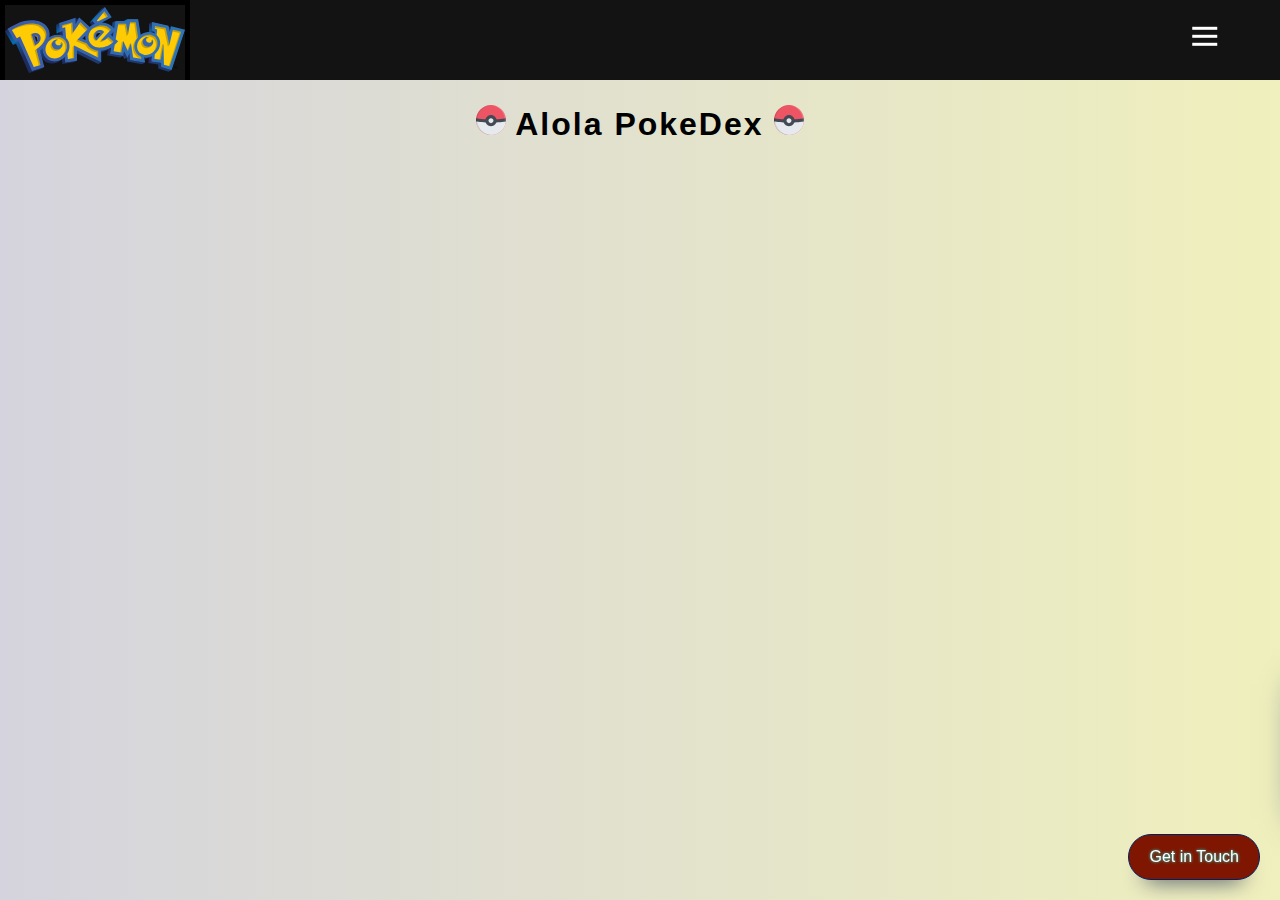
==== alola.html @ acf1acd6 "my commit" ====
<!DOCTYPE html>
<html lang="en">
<head>
    <meta charset="UTF-8">
    <meta http-equiv="X-UA-Compatible" content="IE=edge">
    <meta name="viewport" content="width=4, initial-scale=1.0">
    <meta name="application-name" content="Pokedex">
    <meta name="author" content="Anurag Ghosh">
    <meta name="description" content="Pokedex that contains pokemons from all region">
    <meta name="keywords" content="Pokemon, Pickachu, Bulbasaur, pokedex">
    <link rel="icon" type="image/png" 
        href="https://image.winudf.com/v2/image/bmV0LmFudGFmdW5ueS5wb2tlbW9uZ28uZ3VpZGUuZXhwZXJ0X2ljb25fMTUwNjAyMjk4NF8wOTc/icon.png?w=170&fakeurl=1"
    />
    <link rel="stylesheet" href="pokemon.css" type="text/css">
    <link rel="stylesheet" 
        href="https://pro.fontawesome.com/releases/v5.10.0/css/all.css" 
        integrity="sha384-AYmEC3Yw5cVb3ZcuHtOA93w35dYTsvhLPVnYs9eStHfGJvOvKxVfELGroGkvsg+p" 
        crossorigin="anonymous"
    />
    <link rel="stylesheet" href="nav.css" type="text/css">
    <title>Alola | Pokedex</title>
</head>
<body>
    <header>
        <!--Navigation Bar-->
        <nav class="navbar" style="font-size: 20px;">
            <div class="navbar__container">
                <div class = "logo" align="left">
                    <img src="pokemonIcon.svg" alt="Pokemon Logo" height="70px" width="180px" >
                </div>
                <div class="navbar__toggle" id="mobile-menu">
                    <span class="bar"></span> 
                    <span class="bar"></span>
                    <span class="bar"></span>
                </div>
                <ul class="navbar__menu">
                    <li class="navbar__item">
                        <a href="index.html" class="navbar__links" id="kanto-page">
                            <div class="tooltip">
                                Kanto Pokedex
                                <span class="tooltiptext">See Kantonian Pokemon</span>
                            </div>
                        </a>
                    </li>
                    <li class="navbar__item">
                        <a href="johto.html" class="navbar__links" id="johto-page">
                            <div class="tooltip">
                                Johto Pokedex
                                <span class="tooltiptext">See Jhoto Pokemons</span>
                            </div>
                        </a>
                    </li>
                    <li class="navbar__item">
                        <a href="hoenn.html" class="navbar__links" id="hoenn-page">
                            <div class="tooltip">
                                Hoenn Pokedex
                                <span class="tooltiptext">See Hoenn Pokemons</span>
                            </div>
                        </a>
                    </li>
                    <li class="navbar__item">
                        <a href="sinnoh.html" class="navbar__links" id="sinnoh-page">
                            <div class="tooltip">Sinnoh Pokedex
                                <span class="tooltiptext">See Sinnoh Pokemon</span>
                            </div>
                        </a>
                    </li>
                    <li class="navbar__item">
                        <a href="unova.html" class="navbar__links" id="wishlist-page">
                            <div class="tooltip">Unova Pokedex
                                <span class="tooltiptext">See Unova Pokemons</span>
                            </div>
                        </a>
                    </li>
                    <li class="navbar__item">
                        <a href="kalos.html" class="navbar__links" id="wishlist-page">
                            <div class="tooltip">Kalos Pokedex
                                <span class="tooltiptext">See Kalos Pokemons</span>
                            </div>
                        </a>
                    </li>
                    <li class="navbar__item">
                        <a href="alola.html" class="navbar__links" id="wishlist-page">
                            <div class="tooltip">Alola Pokedex
                                <span class="tooltiptext">See Alolan Pokemons</span>
                            </div>
                        </a>
                    </li>
                    <li class="navbar__item">
                        <a href="galar.html" class="navbar__links" id="wishlist-page">
                            <div class="tooltip">Galar Pokedex
                                <span class="tooltiptext">See Galarian Pokemons</span>
                            </div>
                        </a>
                    </li>
                </ul>
            </div>
        </nav>
    </header>
    <h1 style="padding: 25px;">
        <img class="pokeball" src="pokeball.svg" alt="pokeball image" width="30"/>
        Alola PokeDex
        <img class="pokeball" src="pokeball.svg" alt="pokeball image" width="30"/>
    </h1>
    <div id="poke_container" class="poke-container"></div>
    <div class="social-panel-container">
		<div class="social-panel">
            <p>
                <span class="text1">Created with</span>
                <i class="fa fa-heart" id="heart"></i> 
                <span class="text1">
                    by <a target="_blank" href="#">Anurag Ghosh</a>
                </span>
            </p>
			<button class="close-btn"><i class="fas fa-times" id="cross"></i></button>
			<h4>Get in touch on</h4>
			<ul>
				<li>
					<a href="https://twitter.com" target="_blank">
						<i class="fab fa-twitter"></i>
					</a>
				</li>
				<li>
					<a href="https://linkedin.com/in/anurag-g-a01531198" target="_blank">
						<i class="fab fa-linkedin"></i>
					</a>
				</li>
				<li>
					<a href="https://facebook.com/anurag.ghosh.92798" target="_blank">
						<i class="fab fa-facebook"></i>
					</a>
				</li>
				<li>
					<a href="https://instagram.com" target="_blank">
						<i class="fab fa-instagram"></i>
					</a>
				</li>
                <li>
					<a href="mailto:ghoshanurag495@gmail.com?subject=Alola%20Pokedex">
                        <i class="fas fa-envelope-open-text"></i>
                    </a>
				</li>
			</ul>
		</div>
	</div>
	<button class="floating-btn">Get in Touch</button>
    <script src="nav.js" type="text/JavaScript"></script>
    <script src="pannel.js" type="text/JavaScript"></script>
    <script src="alola.js" type="text/JavaScript"></script>
</body>
</html>
---- pokemon.css ----
@charset "UTF-8"; /*Defining the charset*/

/*Importing the required fonts*/
@import url('https://fonts.googleapis.com/css?family=Muli&display=swap');
@import url('https://fonts.googleapis.com/css?family=Lato:300,400&display=swap');

* {
	box-sizing: border-box;
	margin: 0;
	padding: 0;
	scroll-behavior: smooth;
}

body {
	background: hsl(60, 62%, 84%);
	background: -webkit-linear-gradient(to right, hsl(246, 13%, 85%), hsl(60, 62%, 84%));
	background: linear-gradient(to right, hsl(246, 13%, 85%), hsl(60, 62%, 84%));
	display: flex;
	flex-direction: column;
	align-items: center;
	justify-content: center;
	font-family: 'Lato';
	margin: 0;
}

ul{
	list-style-type: none;
}

h1 {
	letter-spacing: 2px;
}

.poke-container {
	display: flex;
	flex-wrap: wrap;
	align-items: space-between;
	justify-content: center;
	margin: 0 auto;
	max-width: 1200px;
}

.pokemon {
	background-color: hsl(0, 0%, 93%);
	border-radius: 20px;
	box-shadow: 0 3px 15px hsla(0, 0%, 39%, 0.5);
	margin: 10px;
	padding: 20px;
	text-align: center;
}

/*Animation for the pokeballs to move*/
.pokeball{
	animation: rotate 1.5s infinite;
}

@keyframes rotate {
	0%{
		transform: rotate(45deg);
	}
	25%{
		transform: rotate(-45deg);
	}
	50%{
		transform: rotate(0deg);
	}
	70%{
		transform: rotate(45deg);
	}
	100%{
		transform: rotate(-45deg);
	}
}

.img-container {
	background-color: hsla(0, 0%, 100%, 0.6);
	border-radius: 50%;
	width: 120px;
	height: 120px;
	text-align: center;
}

.pokemon .img-container img {
	margin-top: 10px;
	max-width: 90%;
}

.pokemon:hover {
	transform: scale(1.05,1.05)
}

.primary-icon, .secondary-icon{
	transform: translateY(2px);
}

.pokemon .info {
	margin-top: 20px;
}

.pokemon .number {
	background-color: hsla(0, 0%, 0%, 0.1);
	color:hsl(0, 0%, 100%);
	border-radius: 10px;
	font-size: 0.8em;
	padding: 5px 10px;
}

.pokemon .name {
	margin: 15px 0 7px;
	letter-spacing: 1px;
}

/*Get in Touch pannel CSS*/
.social-panel-container {
	position: fixed;
	right: 0;
	bottom: 80px;
	transform: translateX(100%);
	transition: transform 0.4s ease-in-out;
}

.social-panel-container.visible {
	transform: translateX(-10px);
}

.social-panel {	
	background-color: #fff;
	border-radius: 16px;
	box-shadow: 0 16px 31px -17px hsla(221, 100%, 19%, 0.671);
	border: 5px solid hsl(260, 98%, 24%);
	display: flex;
	flex-direction: column;
	justify-content: center;
	align-items: center;
	font-family: 'Muli';
	position: relative;
	height: 169px;	
	width: 350px;
	max-width: calc(100% - 10px);
}

.social-panel button.close-btn {
	border: 0;
	color: hsl(180, 36%, 70%);
	cursor: pointer;
	font-size: 20px;
	position: absolute;
	top: 5px;
	right: 5px;
}

.social-panel button.close-btn:focus {
	outline: none;
}

.social-panel p {
	background: #222;
	background-image: repeating-linear-gradient(
		to bottom,
		transparent 7px,
		rgba(0, 0, 0, 0.8) 5px,
		rgba(0, 0, 0, 0.8) 7px,
		transparent 7px
	);
	border-radius: 0 0 10px 10px;
	color: #fff;
	font-size: 14px;
	line-height: 18px;
	padding: 2px 17px 6px;
	position: absolute;
	top: 0;
	left: 50%;
	margin: 0;
	transform: translateX(-50%);
	text-align: center;
	width: 230px;
}

.social-panel p i {
	margin: 0 5px;
}

.social-panel p a {
	color: #fce72a;
	text-decoration: none;
}

.social-panel h4 {
	margin: 20px 0;
	color: #1f024d;	
	font-family: 'Muli';	
	font-size: 14px;	
	line-height: 18px;
	text-transform: uppercase;
}

.social-panel ul {
	display: flex;
	list-style-type: none;
	padding: 0;
	margin: 0;
}

.social-panel ul li {
	margin: 0 10px;
}

.social-panel ul li a {
	border: 1px solid #DCE1F2;
	border-radius: 50%;
	color: #001F61;
	font-size: 18px;
	display: flex;
	justify-content: center;
	align-items: center;
	height: 40px;
	width: 40px;
	text-decoration: none;
}

.social-panel ul li a:hover {
	border-color: #FF6A00;
	box-shadow: 0 9px 12px -9px #FF6A00;
}

.floating-btn {
	border-radius: 26.5px;
	background-color: hsl(10, 98%, 25%);
	border: 1px solid hsl(221, 100%, 19%);
	box-shadow: 0 16px 22px -17px #03153B;
	color: #fff;
	text-shadow: 0 0 3px #00fff2;
	cursor: pointer;
	font-size: 16px;
	line-height: 20px;
	padding: 12px 20px;
	position: fixed;
	bottom: 20px;
	right: 20px;
	z-index: 999;
}

.floating-btn:hover {
	background-color: #ffffff;
	color: #001F61;
}

.floating-btn:focus {
	outline: none;
}


.floating-text {
	background-color: #001F61;
	border-radius: 10px 10px 0 0;
	color: #fff;
	font-family: 'Muli';
	padding: 7px 15px;
	position: fixed;
	bottom: 0;
	left: 50%;
	transform: translateX(-50%);
	text-align: center;
	z-index: 998;
}

.close-btn{
	background-color: #fff;
}

#cross:hover{
	color: red;
	animation: beat 1s linear infinite;;
}

#heart{
	color: rgb(221, 29, 55);
	text-shadow: 0 0 3px rgb(197, 19, 19), 0 0 5px rgb(189, 31, 31);
	animation: beat 1s linear infinite;;
}

@keyframes beat{
	0%{
		transform: scale(0.5,0.5);
		opacity: 0;
	}
	50%{
		transform: scale(1,1);
		opacity: .5;
	}
	100%{
		transform: scale(1.2,1.2);
		opacity: 1;
	}
}


.floating-text a {
	color: #FFa500;
	text-decoration: none;
}

.text1{
  	text-shadow: 0 0 3px #ffa500, 0 0 5px #ffa500, 0 0 7px #ffa500, 0 0 9px #ffa500, 0 0 11px #ff0000, 0 0 5px #ff8d00, 0 0 15px #ff0000;
    color: #fff6a9;
  	text-align: center;
  	animation: blink 12s infinite;
  	-webkit-animation: blink 12s infinite;
}

.social-panel, .floating-btn{
	z-index: 0;
}

@-webkit-keyframes blink {
	20%,24%,55% {
		color: #111;
	  	text-shadow: none;
	}
  
	0%,19%,21%,23%,25%,54%,56%,100% {
		text-shadow: 0 0 3px #ffa500, 0 0 5px #ffa500, 0 0 7px #ffa500, 0 0 9px #ffa500, 0 0 11px #ff0000, 0 0 5px #ff8d00, 0 0 15px #ff0000;
	  	color: #fff6a9;
	}
}
  
@keyframes blink {
	20%,24%,55% {
	  	color: #111;
	  	text-shadow: none;
	}
  
	0%,19%,21%,23%,25%,54%,56%,100% {
		text-shadow: 0 0 3px #ffa500, 0 0 5px #ffa500, 0 0 7px #ffa500, 0 0 9px #ffa500, 0 0 11px #ff0000, 0 0 5px #ff8d00, 0 0 15px #ff0000;
	  	color: #fff6a9;
	}
}

/*Media Queries for responsiveness*/
@media screen and (max-width: 480px) {

	.social-panel-container.visible {
		transform: translateX(0px);
	}
	
	.floating-btn {
		right: 10px;
	}
}

@media screen and (max-width: 360px) {

	.social-panel{
		width: 340px;
	}
}

@media screen and (max-width: 320px) {

	.social-panel{
		width: 304px;
	}
}
---- nav.css ----
/*CSS For nav bar*/

@charset "UTF-8";
@import url("https://fonts.googleapis.com/css2?family=Titan+One&display=swap");

* {
    box-sizing: border-box;
    margin: 0;
    padding: 0;
    font-family: 'Kumbh Sans', sans-serif;
    scroll-behavior: smooth;
}
  
.navbar {
    background: #131313;
    height: 80px;
    display: flex;
    justify-content: center;
    align-items: center;
    font-size: 1.2rem;
    position: sticky;
    top: 0;
    z-index: 999;
    width: 100%
}

.logo{
    position: absolute;
    border-top-style: solid;
    border-left-style: solid;
    border-right-style: solid;
    border-width: 5px;
}

header{
    top: 0;
    width: 100%;
}

.navbar__item .tooltip {
  position: relative;
  display: inline-block;
}

.tooltiptext {
  visibility: hidden;
  width: 180px;
  background-color: black;
  color: #fff;
  text-align: center;
  border-radius: 6px;
  padding: 5px 0;

  /* Position the tooltip */
  position: absolute;
  z-index: 1;
  right: 0.0025rem;
  left: auto;
  top: 30px;
  font-size: small;
}

.tooltip:hover .tooltiptext {
  visibility: visible;
}

.navbar__container {
  display: flex;
  justify-content: space-between;
  height: 80px;
  z-index: 1;
  width: 100%;
  max-width: 100%;
  margin: 0 auto;
  padding: 0 50px;
}
 
.navbar__menu {
    display: flex;
    align-items: center;
    list-style: none;
}
  
.navbar__item {
    height: 80px;
    padding: 0;
}
  
.navbar__links {
    color: #fff;
    display: flex;
    align-items: center;
    justify-content: center;
    width: 125px;
    text-decoration: none;
    height: 100%;
    transition: all 0.3s ease;
}
  
.navbar__links:hover {
    color: #9518fc;
    transition: all 0.3s ease;
}
  
@media screen and (max-width: 1300px) {
    .navbar__container {
      display: flex;
      justify-content: space-between;
      height: 80px;
      z-index: 1;
      width: 100%;
      max-width: 100%;
      padding: 0;
    }
  
    .navbar__menu {
      display: grid;
      grid-template-columns: auto;
      margin: 0;
      width: 100%;
      position: absolute;
      top: -1000px;
      opacity: 1;
      transition: all 0.5s ease;
      z-index: -1;
    }
  
    .navbar__menu.active {
      background: #131313;
      top: 100%;
      opacity: 1;
      transition: all 0.5s ease;
      z-index: 1000;
      height: 100vh;
      font-size: 20px;
    }
  
    .navbar__toggle .bar {
      width: 25px;
      height: 3px;
      margin: 5px auto;
      transition: all 0.3s ease-in-out;
      background: #fff;
    }
  
    .navbar__item {
      width: 100%;
    }
  
    .navbar__links {
      text-align: center;
      padding: 2rem;
      width: 100%;
      display: table;
    }

    #mobile-menu {
      position: absolute;
      top: 20%;
      right: 5%;
      transform: translate(5%, 20%);
    }
  
    .navbar__toggle .bar {
      display: block;
      cursor: pointer;
    }
  
    #mobile-menu.is-active .bar:nth-child(2) {
      opacity: 0;
    }
  
    #mobile-menu.is-active .bar:nth-child(1) {
      transform: translateY(8px) rotate(45deg);
    }
  
    #mobile-menu.is-active .bar:nth-child(3) {
      transform: translateY(-8px) rotate(-45deg);
    }
}
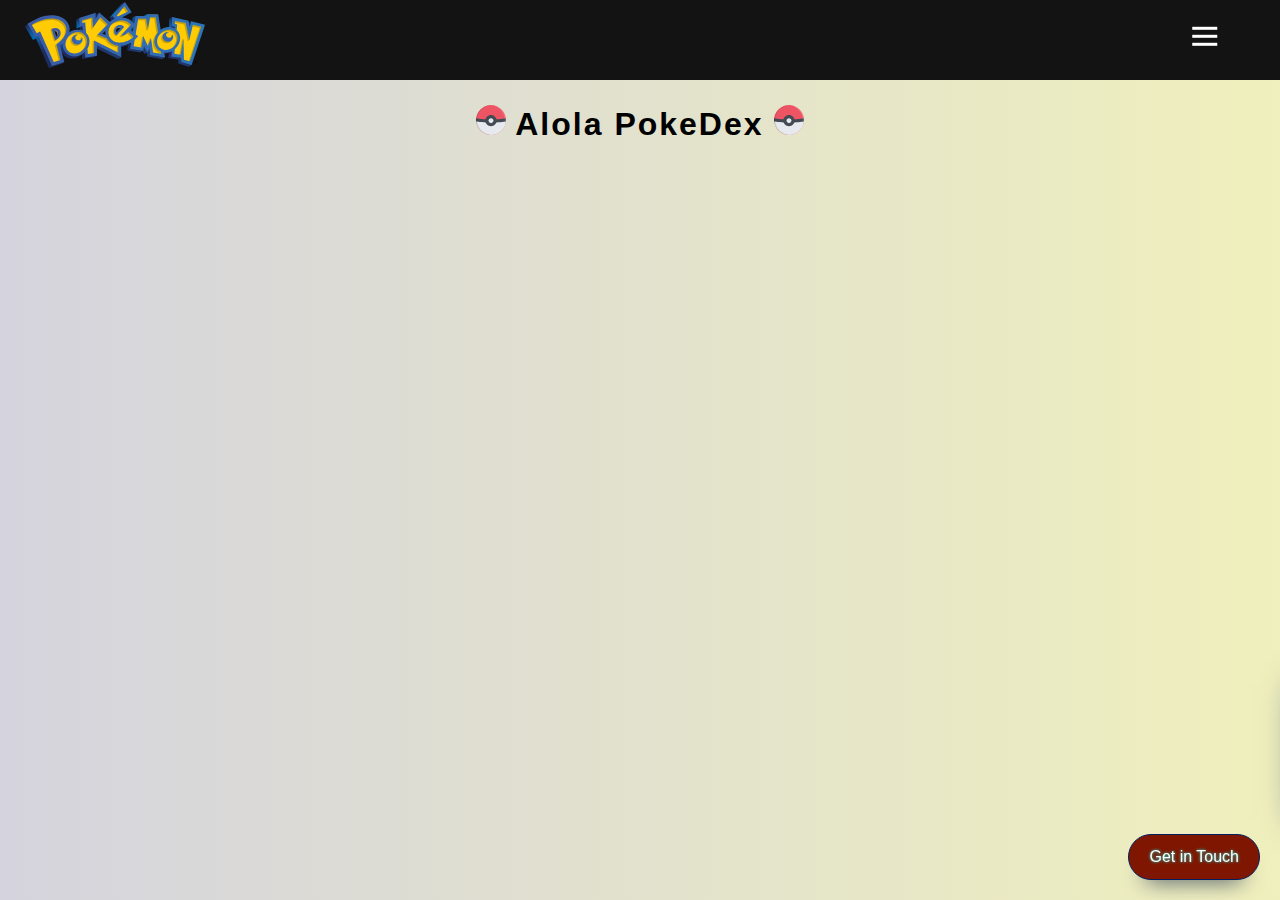
==== commit 283d5f29: "FIX: minor bugs :tada:" ====
--- a/alola.html
+++ b/alola.html
@@ -1,9 +1,10 @@
 <!DOCTYPE html>
-<html lang="en">
+<html lang="en"  prefix="og: http://ogp.me/ns#">
 <head>
+    <!-- Meta tags for adding metadata-->
     <meta charset="UTF-8">
     <meta http-equiv="X-UA-Compatible" content="IE=edge">
-    <meta name="viewport" content="width=4, initial-scale=1.0">
+    <meta name="viewport" content="width=device-width, initial-scale=1.0">
     <meta name="application-name" content="Pokedex">
     <meta name="author" content="Anurag Ghosh">
     <meta name="description" content="Pokedex that contains pokemons from all region">
@@ -11,13 +12,34 @@
     <link rel="icon" type="image/png" 
         href="https://image.winudf.com/v2/image/bmV0LmFudGFmdW5ueS5wb2tlbW9uZ28uZ3VpZGUuZXhwZXJ0X2ljb25fMTUwNjAyMjk4NF8wOTc/icon.png?w=170&fakeurl=1"
     />
-    <link rel="stylesheet" href="pokemon.css" type="text/css">
+    <!-- Facebook og meta tag-->
+    <meta name="og:site_name" content="Pokedex">
+    <meta name="og:locale" content="en_IN">
+    <meta
+      property="og:url"
+      content="https://anu26092002.github.io/pokedex/alola.html"
+    />
+    <meta property="og:type" content="website" />
+    <meta property="og:title" content="Alola | Pokedex" />
+    <meta
+      property="og:description"
+      content="Pokedex website to view different pokemons based on different reasons"
+    />
+    <meta
+      property="og:image"
+      content="https://image.winudf.com/v2/image/bmV0LmFudGFmdW5ueS5wb2tlbW9uZ28uZ3VpZGUuZXhwZXJ0X2ljb25fMTUwNjAyMjk4NF8wOTc/icon.png?w=170&fakeurl=1"
+    />
+    <!-- Twitter cards-->
+    <meta name="twitter:card" content="Pokedex Website" />
+    <meta name="twitter:site" content="@Pokedex" />
+    <meta name="twitter:creator" content="@AnuragG36973328" />
+    <link rel="stylesheet" href="styles/pokemon.css" type="text/css">
     <link rel="stylesheet" 
         href="https://pro.fontawesome.com/releases/v5.10.0/css/all.css" 
         integrity="sha384-AYmEC3Yw5cVb3ZcuHtOA93w35dYTsvhLPVnYs9eStHfGJvOvKxVfELGroGkvsg+p" 
         crossorigin="anonymous"
     />
-    <link rel="stylesheet" href="nav.css" type="text/css">
+    <link rel="stylesheet" href="styles/nav.css" type="text/css">
     <title>Alola | Pokedex</title>
 </head>
 <body>
@@ -26,7 +48,7 @@
         <nav class="navbar" style="font-size: 20px;">
             <div class="navbar__container">
                 <div class = "logo" align="left">
-                    <img src="pokemonIcon.svg" alt="Pokemon Logo" height="70px" width="180px" >
+                    <img src="images/pokemonIcon.svg" alt="Pokemon Logo" height="70px" width="180px" >
                 </div>
                 <div class="navbar__toggle" id="mobile-menu">
                     <span class="bar"></span> 
@@ -66,28 +88,28 @@
                         </a>
                     </li>
                     <li class="navbar__item">
-                        <a href="unova.html" class="navbar__links" id="wishlist-page">
+                        <a href="unova.html" class="navbar__links" id="unova-page">
                             <div class="tooltip">Unova Pokedex
                                 <span class="tooltiptext">See Unova Pokemons</span>
                             </div>
                         </a>
                     </li>
                     <li class="navbar__item">
-                        <a href="kalos.html" class="navbar__links" id="wishlist-page">
+                        <a href="kalos.html" class="navbar__links" id="kalos-page">
                             <div class="tooltip">Kalos Pokedex
                                 <span class="tooltiptext">See Kalos Pokemons</span>
                             </div>
                         </a>
                     </li>
                     <li class="navbar__item">
-                        <a href="alola.html" class="navbar__links" id="wishlist-page">
+                        <a href="alola.html" class="navbar__links" id="alola-page">
                             <div class="tooltip">Alola Pokedex
                                 <span class="tooltiptext">See Alolan Pokemons</span>
                             </div>
                         </a>
                     </li>
                     <li class="navbar__item">
-                        <a href="galar.html" class="navbar__links" id="wishlist-page">
+                        <a href="galar.html" class="navbar__links" id="galar-page">
                             <div class="tooltip">Galar Pokedex
                                 <span class="tooltiptext">See Galarian Pokemons</span>
                             </div>
@@ -98,9 +120,9 @@
         </nav>
     </header>
     <h1 style="padding: 25px;">
-        <img class="pokeball" src="pokeball.svg" alt="pokeball image" width="30"/>
+        <img class="pokeball" src="images/pokeball.svg" alt="pokeball image" width="30"/>
         Alola PokeDex
-        <img class="pokeball" src="pokeball.svg" alt="pokeball image" width="30"/>
+        <img class="pokeball" src="images/pokeball.svg" alt="pokeball image" width="30"/>
     </h1>
     <div id="poke_container" class="poke-container"></div>
     <div class="social-panel-container">
@@ -116,7 +138,7 @@
 			<h4>Get in touch on</h4>
 			<ul>
 				<li>
-					<a href="https://twitter.com" target="_blank">
+					<a href="https://twitter.com/AnuragG36973328" target="_blank">
 						<i class="fab fa-twitter"></i>
 					</a>
 				</li>
@@ -131,21 +153,26 @@
 					</a>
 				</li>
 				<li>
-					<a href="https://instagram.com" target="_blank">
+					<a href="https://www.instagram.com/just_anurag_995/" target="_blank">
 						<i class="fab fa-instagram"></i>
 					</a>
 				</li>
-                <li>
+				<li>
+					<a href="https://github.com/Anu260920025" target="_blank">
+						<i class="fab fa-github"></i>
+					</a>
+				</li>
+                		<li>
 					<a href="mailto:ghoshanurag495@gmail.com?subject=Alola%20Pokedex">
-                        <i class="fas fa-envelope-open-text"></i>
-                    </a>
+                        			<i class="fas fa-envelope-open-text"></i>
+                    			</a>
 				</li>
 			</ul>
 		</div>
 	</div>
 	<button class="floating-btn">Get in Touch</button>
-    <script src="nav.js" type="text/JavaScript"></script>
-    <script src="pannel.js" type="text/JavaScript"></script>
-    <script src="alola.js" type="text/JavaScript"></script>
+    <script src="scripts/nav.js" type="text/JavaScript"></script>
+    <script src="scripts/pannel.js" type="text/JavaScript"></script>
+    <script src="scripts/alola.js" type="text/JavaScript"></script>
 </body>
-</html>+</html>
--- a/styles/pokemon.css
+++ b/styles/pokemon.css
@@ -0,0 +1,415 @@
+@charset "UTF-8"; /*Defining the charset*/
+
+/*Importing the required fonts*/
+@import url('https://fonts.googleapis.com/css?family=Muli&display=swap');
+@import url('https://fonts.googleapis.com/css?family=Lato:300,400&display=swap');
+
+* {
+	box-sizing: border-box;
+	margin: 0;
+	padding: 0;
+	scroll-behavior: smooth;
+}
+
+body {
+	background: hsl(60, 62%, 84%);
+	background: -webkit-linear-gradient(to right, hsl(246, 13%, 85%), hsl(60, 62%, 84%));
+	background: linear-gradient(to right, hsl(246, 13%, 85%), hsl(60, 62%, 84%));
+	display: flex;
+	flex-direction: column;
+	align-items: center;
+	justify-content: center;
+	font-family: 'Lato';
+	margin: 0;
+}
+
+ul{
+	list-style-type: none;
+}
+
+h1 {
+	letter-spacing: 2px;
+}
+
+.poke-container {
+	display: flex;
+	flex-wrap: wrap;
+	align-items: space-between;
+	justify-content: center;
+	margin: 0 auto;
+	max-width: 1200px;
+}
+
+.pokemon {
+	background-color: hsl(0, 0%, 93%);
+	border-radius: 20px;
+	box-shadow: 0 3px 15px hsla(0, 0%, 39%, 0.5);
+	margin: 10px;
+	padding: 20px;
+	text-align: center;
+}
+
+/*Animation for the pokeballs to move*/
+.pokeball{
+	animation: rotate 1.5s infinite;
+}
+
+@keyframes rotate {
+	0%{
+		transform: rotate(45deg);
+	}
+	25%{
+		transform: rotate(-45deg);
+	}
+	50%{
+		transform: rotate(0deg);
+	}
+	70%{
+		transform: rotate(45deg);
+	}
+	100%{
+		transform: rotate(-45deg);
+	}
+}
+
+.img-container {
+	background-color: hsla(0, 0%, 100%, 0.6);
+	border-radius: 50%;
+	width: 120px;
+	height: 120px;
+	text-align: center;
+}
+
+.pokemon .img-container img {
+	margin-top: 10px;
+	max-width: 90%;
+}
+
+.pokemon:hover {
+	transform: scale(1.05,1.05)
+}
+
+.primary-icon, .secondary-icon{
+	transform: translateY(2px);
+}
+
+.pokemon .info {
+	margin-top: 20px;
+}
+
+.pokemon .number {
+	background-color: hsla(0, 0%, 0%, 0.1);
+	color:hsl(0, 0%, 100%);
+	border-radius: 10px;
+	font-size: 0.8em;
+	padding: 5px 10px;
+}
+
+.pokemon .name {
+	margin: 15px 0 7px;
+	letter-spacing: 1px;
+}
+
+/*Get in Touch pannel CSS*/
+.social-panel-container {
+	position: fixed;
+	right: 0;
+	bottom: 80px;
+	transform: translateX(100%);
+	transition: transform 0.4s ease-in-out;
+}
+
+.social-panel-container.visible {
+	transform: translateX(-10px);
+}
+
+.social-panel {	
+	background-color: #fff;
+	border-radius: 16px;
+	box-shadow: 0 16px 31px -17px hsla(221, 100%, 19%, 0.671);
+	border: 5px solid hsl(260, 98%, 24%);
+	display: flex;
+	flex-direction: column;
+	justify-content: center;
+	align-items: center;
+	font-family: 'Muli';
+	position: relative;
+	height: 169px;	
+	width: 370px;
+	max-width: calc(100% - 10px);
+}
+
+.social-panel button.close-btn {
+	border: 0;
+	color: hsl(180, 36%, 70%);
+	cursor: pointer;
+	font-size: 20px;
+	position: absolute;
+	top: 5px;
+	right: 5px;
+}
+
+.social-panel button.close-btn:focus {
+	outline: none;
+}
+
+.social-panel p {
+	background: #222;
+	background-image: repeating-linear-gradient(
+		to bottom,
+		transparent 7px,
+		rgba(0, 0, 0, 0.8) 5px,
+		rgba(0, 0, 0, 0.8) 7px,
+		transparent 7px
+	);
+	border-radius: 0 0 10px 10px;
+	color: #fff;
+	font-size: 14px;
+	line-height: 18px;
+	padding: 2px 15px 6px;
+	position: absolute;
+	top: 0;
+	left: 50%;
+	margin: 0;
+	transform: translateX(-50%);
+	text-align: center;
+	width: 230px;
+}
+
+.social-panel p i {
+	margin: 0 5px;
+}
+
+.social-panel p a {
+	color: #fce72a;
+	text-decoration: none;
+}
+
+.social-panel h4 {
+	margin: 20px 0;
+	color: #1f024d;	
+	font-family: 'Muli';	
+	font-size: 14px;	
+	line-height: 18px;
+	text-transform: uppercase;
+}
+
+.social-panel ul {
+	display: flex;
+	list-style-type: none;
+	padding: 0;
+	margin: 0;
+}
+
+.social-panel ul li {
+	margin: 0 10px;
+}
+
+.social-panel ul li a {
+	border: 1px solid #DCE1F2;
+	border-radius: 50%;
+	color: #001F61;
+	font-size: 18px;
+	display: flex;
+	justify-content: center;
+	align-items: center;
+	height: 40px;
+	width: 40px;
+	text-decoration: none;
+}
+
+.social-panel ul li a:hover {
+	border-color: #FF6A00;
+	box-shadow: 0 9px 12px -9px #FF6A00;
+}
+
+.floating-btn {
+	border-radius: 26.5px;
+	background-color: hsl(10, 98%, 25%);
+	border: 1px solid hsl(221, 100%, 19%);
+	box-shadow: 0 16px 22px -17px #03153B;
+	color: #fff;
+	text-shadow: 0 0 3px #00fff2;
+	cursor: pointer;
+	font-size: 16px;
+	line-height: 20px;
+	padding: 12px 20px;
+	position: fixed;
+	bottom: 20px;
+	right: 20px;
+	z-index: 999;
+}
+
+.floating-btn:hover {
+	background-color: #ffffff;
+	color: #001F61;
+}
+
+.floating-btn:focus {
+	outline: none;
+}
+
+
+.floating-text {
+	background-color: #001F61;
+	border-radius: 10px 10px 0 0;
+	color: #fff;
+	font-family: 'Muli';
+	padding: 7px 15px;
+	position: fixed;
+	bottom: 0;
+	left: 50%;
+	transform: translateX(-50%);
+	text-align: center;
+	z-index: 998;
+}
+
+.close-btn{
+	background-color: #fff;
+}
+
+#cross:hover{
+	color: red;
+	animation: beat 1s linear infinite;;
+}
+
+#heart{
+	color: rgb(221, 29, 55);
+	text-shadow: 0 0 3px rgb(197, 19, 19), 0 0 5px rgb(189, 31, 31);
+	animation: beat 1s linear infinite;;
+}
+
+@keyframes beat{
+	0%{
+		transform: scale(0.5,0.5);
+		opacity: 0;
+	}
+	50%{
+		transform: scale(1,1);
+		opacity: .5;
+	}
+	100%{
+		transform: scale(1.2,1.2);
+		opacity: 1;
+	}
+}
+
+
+.floating-text a {
+	color: #FFa500;
+	text-decoration: none;
+}
+
+.text1{
+  	text-shadow: 0 0 3px #ffa500, 0 0 5px #ffa500, 0 0 7px #ffa500, 0 0 9px #ffa500, 0 0 11px #ff0000, 0 0 5px #ff8d00, 0 0 15px #ff0000;
+    color: #fff6a9;
+  	text-align: center;
+  	animation: blink 12s infinite;
+  	-webkit-animation: blink 12s infinite;
+}
+
+.social-panel, .floating-btn{
+	z-index: 0;
+}
+
+@-webkit-keyframes blink {
+	20%,24%,55% {
+		color: #111;
+	  	text-shadow: none;
+	}
+  
+	0%,19%,21%,23%,25%,54%,56%,100% {
+		text-shadow: 0 0 3px #ffa500, 0 0 5px #ffa500, 0 0 7px #ffa500, 0 0 9px #ffa500, 0 0 11px #ff0000, 0 0 5px #ff8d00, 0 0 15px #ff0000;
+	  	color: #fff6a9;
+	}
+}
+  
+@keyframes blink {
+	20%,24%,55% {
+	  	color: #111;
+	  	text-shadow: none;
+	}
+  
+	0%,19%,21%,23%,25%,54%,56%,100% {
+		text-shadow: 0 0 3px #ffa500, 0 0 5px #ffa500, 0 0 7px #ffa500, 0 0 9px #ffa500, 0 0 11px #ff0000, 0 0 5px #ff8d00, 0 0 15px #ff0000;
+	  	color: #fff6a9;
+	}
+}
+
+/*Media Queries for responsiveness*/
+@media screen and (max-width: 480px) {
+
+	.social-panel-container.visible {
+		transform: translateX(0px);
+	}
+	
+	.floating-btn {
+		right: 10px;
+	}
+}
+
+@media screen and (max-width: 360px) {
+
+	.social-panel{
+		width: 340px;
+		height: 230px;
+	}
+	.social-panel ul{
+		display: grid;
+		grid-template-columns: 1fr 1fr 1fr;
+	}
+	.social-panel ul li{
+		padding: 5px;
+	}
+	.social-panel h4{
+		padding: 5px;
+	}
+	h1{
+		font-size: 15px;
+	}
+}
+
+@media screen and (max-width: 320px) {
+
+	.social-panel{
+		width: 304px;
+		height: 230px;
+	}
+	.social-panel ul{
+		display: grid;
+		grid-template-columns: 1fr 1fr 1fr;
+	}
+	.social-panel ul li{
+		padding: 5px;
+	}
+	.social-panel h4{
+		padding: 5px;
+	}
+	h1{
+		font-size: 12px;
+	}
+}
+
+@media screen and (max-width: 280px) {
+
+	.social-panel{
+		width: 270px;
+		height: 230px;
+	}
+	.social-panel p {
+		width: 160px;
+	}
+	.social-panel ul{
+		display: grid;
+		grid-template-columns: 1fr 1fr 1fr;
+	}
+	.social-panel ul li{
+		padding: 5px;
+	}
+	.social-panel h4{
+		padding: 5px;
+	}
+	h1{
+		font-size: 10px;
+	}
+}
--- a/styles/nav.css
+++ b/styles/nav.css
@@ -0,0 +1,186 @@
+/*CSS For nav bar*/
+@charset "UTF-8";
+@import url("https://fonts.googleapis.com/css2?family=Titan+One&display=swap");
+
+* {
+  box-sizing: border-box;
+  margin: 0;
+  padding: 0;
+  font-family: "Kumbh Sans", sans-serif;
+  scroll-behavior: smooth;
+}
+
+.navbar {
+  background: #131313;
+  height: 80px;
+  display: flex;
+  justify-content: center;
+  align-items: center;
+  font-size: 1.2rem;
+  position: sticky;
+  top: 0;
+  z-index: 999;
+}
+
+.logo {
+  position: absolute;
+  display: flex;
+  align-items: center;
+  cursor: pointer;
+  text-decoration: none;
+}
+
+header {
+  top: 0;
+  width: 100%;
+}
+
+.navbar__item .tooltip {
+  position: relative;
+  display: inline-block;
+}
+
+.tooltiptext {
+  visibility: hidden;
+  width: 180px;
+  background-color: black;
+  color: #fff;
+  text-align: center;
+  border-radius: 6px;
+  padding: 5px 0;
+
+  /* Position the tooltip */
+  position: absolute;
+  z-index: 1;
+  right: 0.0025rem;
+  left: auto;
+  top: 30px;
+  font-size: small;
+}
+
+.tooltip:hover .tooltiptext {
+  visibility: visible;
+}
+
+.navbar__container {
+  display: flex;
+  justify-content: space-between;
+  height: 80px;
+  z-index: 1;
+  width: 100%;
+  max-width: 100%;
+  margin: 0 auto;
+  padding: 0 50px;
+}
+
+.navbar__menu {
+  display: flex;
+  align-items: center;
+  list-style: none;
+}
+
+.navbar__item {
+  height: 80px;
+  padding: 0;
+}
+
+.navbar__links {
+  color: #fff;
+  display: flex;
+  align-items: center;
+  justify-content: center;
+  width: 125px;
+  text-decoration: none;
+  height: 100%;
+  transition: all 0.3s ease;
+}
+
+.navbar__links:hover {
+  color: #9518fc;
+  transition: all 0.3s ease;
+}
+
+.navbar__links:active {
+  color: red;
+}
+
+@media screen and (max-width: 1300px) {
+  .navbar__container {
+    display: flex;
+    justify-content: space-between;
+    height: 80px;
+    z-index: 1;
+    width: 100%;
+    max-width: 100%;
+    padding: 0;
+  }
+
+  .navbar__menu {
+    display: grid;
+    grid-template-columns: auto;
+    margin: 0;
+    width: 100%;
+    position: absolute;
+    top: -1000px;
+    opacity: 1;
+    transition: all 0.5s ease;
+    z-index: -1;
+  }
+
+  .navbar__menu.active {
+    background: #131313;
+    top: 100%;
+    opacity: 1;
+    transition: all 0.5s ease;
+    z-index: 1000;
+    height: 100vh;
+    font-size: 20px;
+  }
+
+  .logo{
+    padding-left: 25px;
+  }
+
+  .navbar__toggle .bar {
+    width: 25px;
+    height: 3px;
+    margin: 5px auto;
+    transition: all 0.3s ease-in-out;
+    background: #fff;
+  }
+
+  .navbar__item {
+    width: 100%;
+  }
+
+  .navbar__links {
+    text-align: center;
+    padding: 2rem;
+    width: 100%;
+    display: table;
+  }
+
+  #mobile-menu {
+    position: absolute;
+    top: 20%;
+    right: 5%;
+    transform: translate(5%, 20%);
+  }
+
+  .navbar__toggle .bar {
+    display: block;
+    cursor: pointer;
+  }
+
+  #mobile-menu.is-active .bar:nth-child(2) {
+    opacity: 0;
+  }
+
+  #mobile-menu.is-active .bar:nth-child(1) {
+    transform: translateY(8px) rotate(45deg);
+  }
+
+  #mobile-menu.is-active .bar:nth-child(3) {
+    transform: translateY(-8px) rotate(-45deg);
+  }
+}
